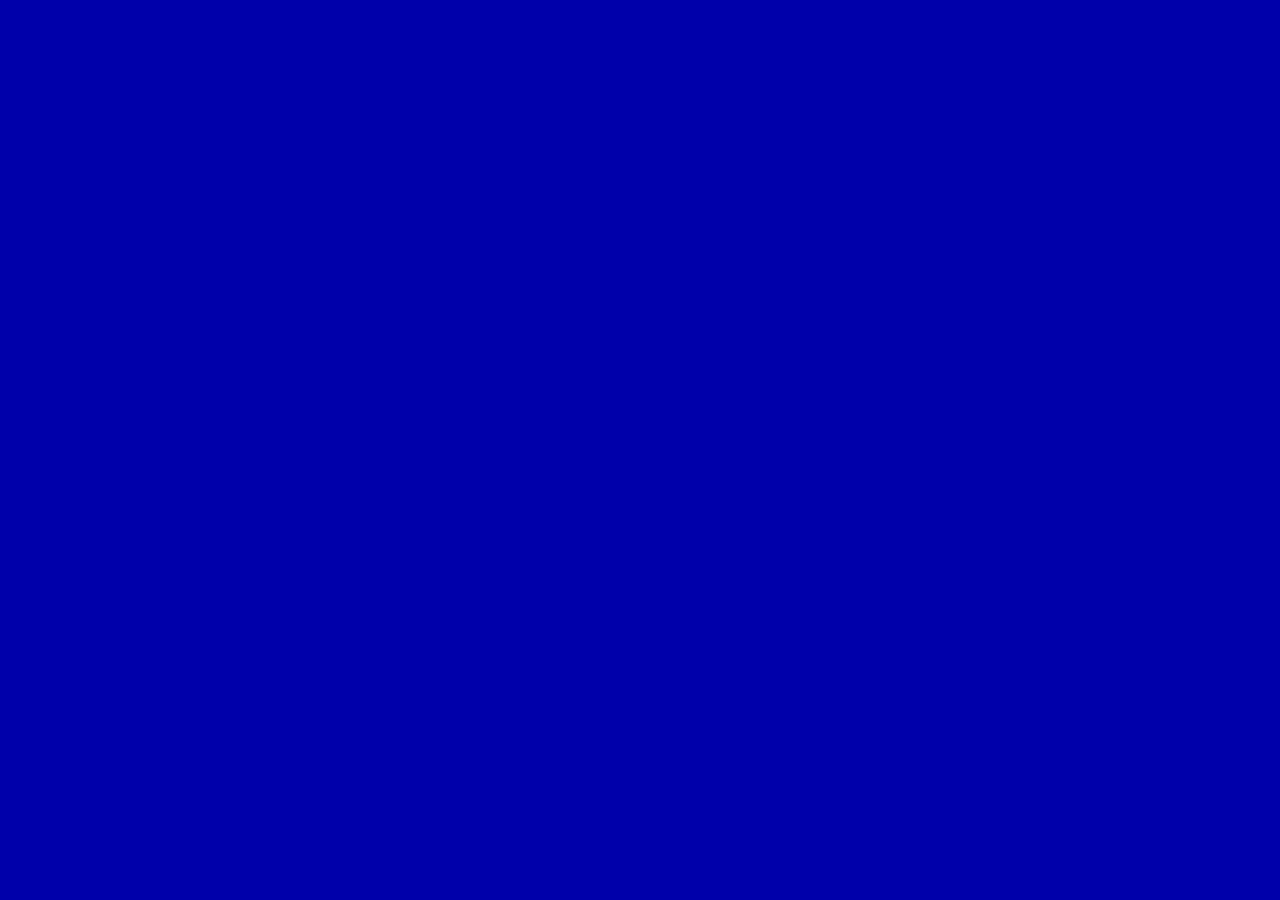
==== Folders for pages & code/Webpages/index.html @ 0bf6a116 "main works, working on index" ====
<!DOCTYPE HTML>
<html xmlns="http://www.w3.org/1999/xhtml">
  <head>
    <meta charset="utf-8" />
    <title>Text based input box using jQuery Terminal</title>
    <link href="../Code/CSS/jquery.terminal-src.css" rel="stylesheet"/>
    <script src="https://unpkg.com/js-polyfills/keyboard.js"></script>
    <script src="https://code.jquery.com/jquery-3.2.1.min.js"></script>
    <script src="../Code/JS/AAiid3nLogin.js"></script>
    <link href="../Code/CSS/AAiid3nLoginCSS.css" rel="stylesheet"/>
    <script src=../Code/JS/jquery.terminal-src.js"></script>
    <style>
     .dialog {
         --size: 1.5;
     }
    </style>
    <script>
     $(function() {
         $('body').dialog(function(input) {
             setTimeout(function() {
                 alert(input);
             }, 100);
         }, {
             cols: 40,
             rows: 10,
             message: 'Hey you',
             title: 'Foo Bar'
         });
     });
    </script>
  </head>
  <body></body>
</html>
---- Folders for pages & code/Code/CSS/AAiid3nLoginCSS.css ----
/**
 * jQuery Plugin for text based dialogs that look
 * like dialog linux command it use cmd plugin from
 * jQuery Terminal
 *
 * Copyright (c) 2017 Jakub Jankiewicz <http://jcubic.pl/me>
 *
 * Linceses under MIT license
 */
 .dialog {
    background-color: #00a;
    position: relatieve;
    font-size: 12px;
    line-height: 14px;
    margin: 0;
}
.dialog, .dialog button {
    font-family: monospace;
}
.dialog > :not(.box) {
    display: none;
}
.dialog .box > .input .cmd {
    float: none;
    margin-bottom: -4px;
    --color: #000;
    --background: #aaa;
    padding: 0;
}
.dialog .cmd > span:not(.prompt) {
    float: none;
}
@supports (--css: variables) {
    .dialog, .dialog button {
        font-size: calc(var(--size, 1) * 12px);
        line-height: calc(var(--size, 1) * 14px);
    }
}
.dialog > .box {
    background-color: #aaa;
    float: left;
    position: absolute;
    top: 50%;
    left: 50%;
    transform: translate(-50%, -50%);
    -webkit-box-shadow: calc(var(--char-width) * 2px) calc(var(--char-width) * 2px) black;
    box-shadow: calc(var(--char-width) * 2px) calc(var(--char-width) * 2px) black;
}
.dialog .box .light {
    color: #fff;
}
.dialog .box .dark {
    color: #000;
}
.dialog .line {
    float: left;
    clear: both;
    white-space: nowrap;
}
.dialog .box > .input .left,
.dialog .box > .input .top,
.dialog .box > .input .bottom,
.dialog .box > .input .cmd,
.dialog .box > .input .right {
    display: inline-block;
}
.dialog .box > .buttons-line .left,
.dialog .box > .buttons-line .buttons,
.dialog .box > .buttons-line .right {
    float: left;
}
.dialog .box .title {
    position: absolute;
    top: 0;
    left: 0;
    right: 0;
    text-align: center;
    overflow: hidden;
}
.dialog .box .title span {
    background-color: #aaa;
}
.dialog .box .header span {
    display: inline-block;
}
.dialog .box .buttons {
    display: flex;
    justify-content: space-around;
}
.dialog .box button {
    margin: 0;
    padding: 0;
    border: none;
    color: #555;
    min-width: 87px;
}
.dialog .box button:active,
.dialog .box button {
    outline: none;
}

.dialog .box button:before {
    content: '<';
    float: left;
}
.dialog .box button:after {
    content: '>';
    float: right;
}
.dialog .box button:before,
.dialog .box button:after {
    display: inline-block;
    color: #000;
}
.dialog .box button,
.dialog .box button:before,
.dialog .box button:after {
    background-color: transparent;
}
.dialog .box button:not(.active) .mark {
    color: #a00;
}
.dialog .box button.active,
.dialog .box button.active:before,
.dialog .box button.active:after {
    background-color: #00a;
}
.dialog .box button.active {
    color: #ff5;
}
.dialog .box button.active:before,
.dialog .box button.active:after {
    color: #fff;
}
.dialog .box button.active.selected .mark {
    color: #00a;
    background: #fff;
}
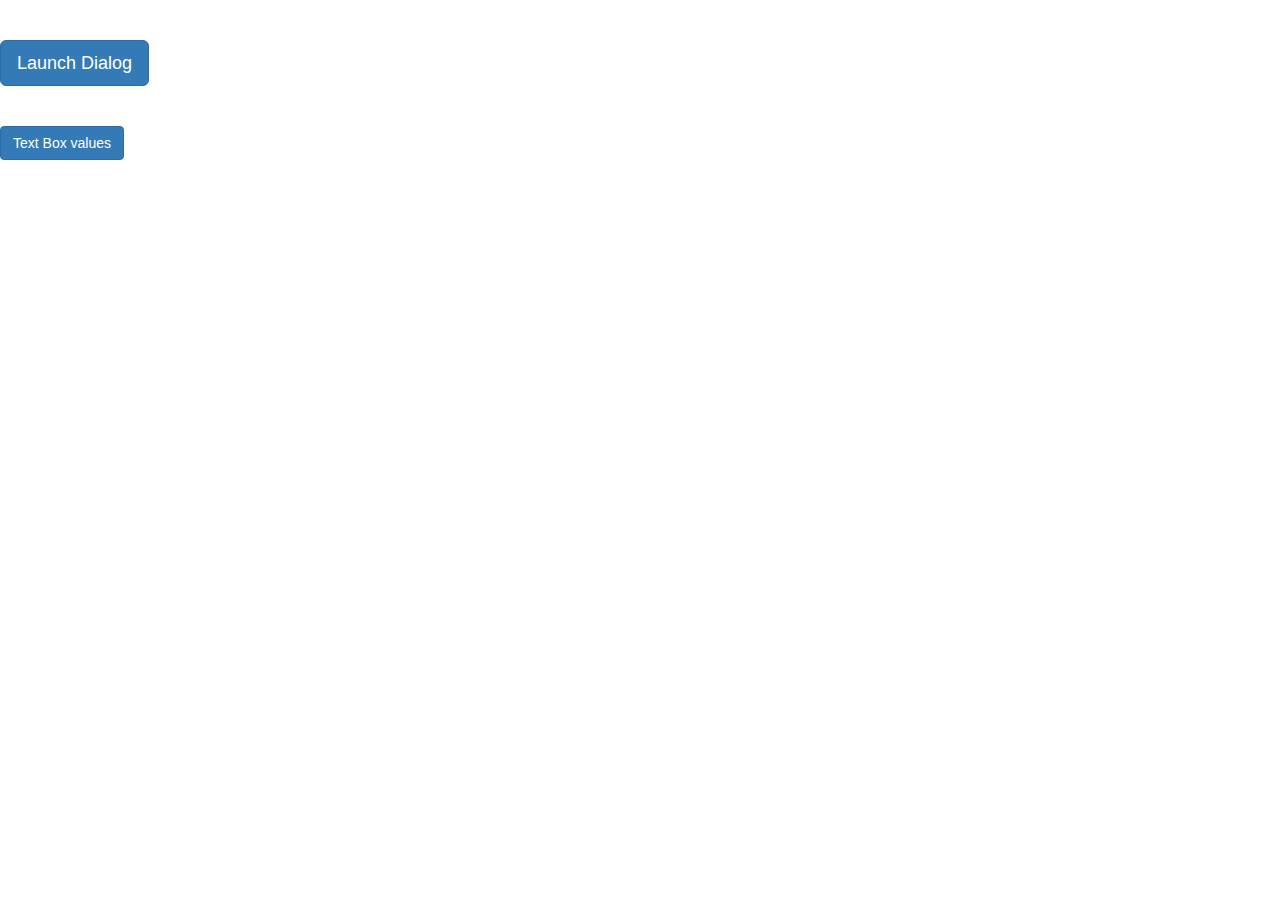
==== commit 21308708: "working more on login" ====
--- a/Folders for pages & code/Webpages/index.html
+++ b/Folders for pages & code/Webpages/index.html
@@ -1,33 +1,56 @@
-<!DOCTYPE HTML>
-<html xmlns="http://www.w3.org/1999/xhtml">
-  <head>
-    <meta charset="utf-8" />
-    <title>Text based input box using jQuery Terminal</title>
-    <link href="../Code/CSS/jquery.terminal-src.css" rel="stylesheet"/>
-    <script src="https://unpkg.com/js-polyfills/keyboard.js"></script>
-    <script src="https://code.jquery.com/jquery-3.2.1.min.js"></script>
-    <script src="../Code/JS/AAiid3nLogin.js"></script>
-    <link href="../Code/CSS/AAiid3nLoginCSS.css" rel="stylesheet"/>
-    <script src=../Code/JS/jquery.terminal-src.js"></script>
-    <style>
-     .dialog {
-         --size: 1.5;
-     }
-    </style>
-    <script>
-     $(function() {
-         $('body').dialog(function(input) {
-             setTimeout(function() {
-                 alert(input);
-             }, 100);
-         }, {
-             cols: 40,
-             rows: 10,
-             message: 'Hey you',
-             title: 'Foo Bar'
-         });
-     });
+<!DOCTYPE>
+<html>
+<head>
+
+    <script type="text/javascript" src="https://ajax.googleapis.com/ajax/libs/jquery/1.10.2/jquery.min.js"  ></script>  
+    <script type="text/javascript" src="https://netdna.bootstrapcdn.com/bootstrap/3.0.2/js/bootstrap.min.js" ></script>   
+    <link rel="stylesheet" id="themeStyles" href="https://netdna.bootstrapcdn.com/bootstrap/3.0.2/css/bootstrap.min.css"/> 
+    <title>Bootstrap Dialog Test</title>
+
+
+    <script type="text/javascript">
+        var textbox1 = "";
+        var textbox2 = "";
+        var textbox3 = "";
+
+        function saveTextBoxes() {
+            textbox1 = $("#textbox1").val();
+            textbox2 = $("#textbox2").val();
+            textbox3 = $("#textbox3").val();
+        }
+        function alertSavedValues() {
+            alert("box 1: " + textbox1 + " box 2: " + textbox2 + " box 3: " + textbox3)
+        }
+
     </script>
-  </head>
-  <body></body>
-</html>
+</head>
+<body>
+    <br><br>
+    <button class="btn btn-primary btn-lg" data-toggle="modal" data-target="#myModal">
+        Launch Dialog
+    </button><br>
+    <br><br>
+    <button type="button" class="btn btn-primary" onclick="alertSavedValues()">Text Box values</button>
+
+    <!-- Modal -->
+    <div class="modal fade" id="myModal" tabindex="-1" role="dialog" aria-labelledby="myModalLabel" aria-hidden="true">
+        <div class="modal-dialog">
+            <div class="modal-content">
+                <div class="modal-header">
+                    <button type="button" class="close" data-dismiss="modal" aria-hidden="true">&times;</button>
+                    <h4 class="modal-title" id="myModalLabel">Input Form</h4>
+                </div>
+                <div class="modal-body">
+                    Text Box 1 <input type="textbox" id="textbox1"> </input><br>
+                    Text Box 2 <input type="textbox" id="textbox2"> </input><br>
+                    Text Box 3 <input type="textbox" id="textbox3"> </input><br>
+                </div>
+                <div class="modal-footer">
+                    <button type="button" class="btn btn-default" data-dismiss="modal">Close</button>
+                    <button type="button" class="btn btn-primary" onclick="saveTextBoxes()">Save changes</button>
+                </div>
+            </div><!-- /.modal-content -->
+        </div><!-- /.modal-dialog -->
+    </div><!-- /.modal -->
+</body>
+</html>